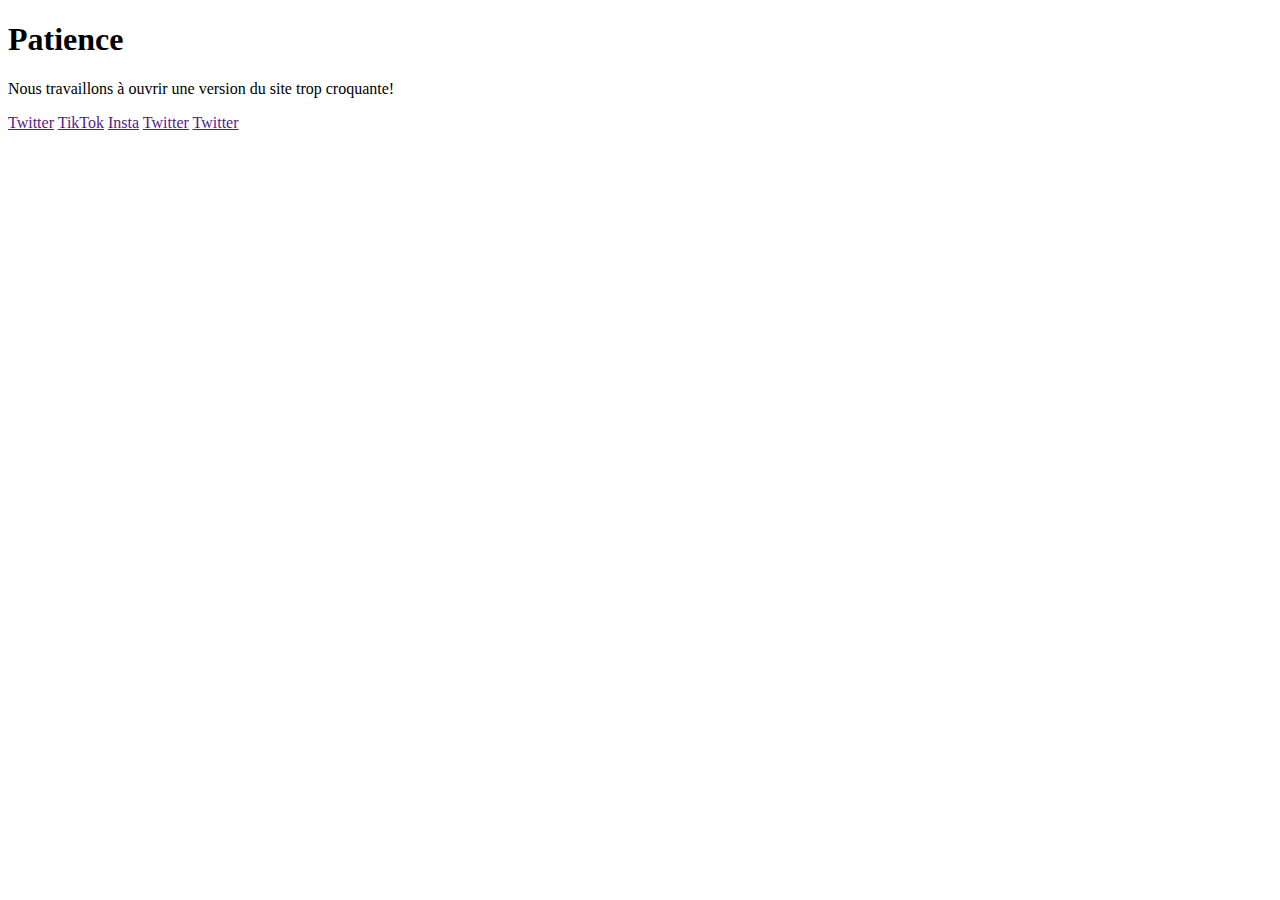
==== attente.html @ 4db79030 "Starting landing page" ====
<!DOCTYPE html>
<html lang="fr">
<head>
    <meta charset="UTF-8">
    <meta http-equiv="X-UA-Compatible" content="IE=edge">
    <meta name="viewport" content="width=device-width, initial-scale=1.0"> 
    <title>Crokli</title>
</head>
<body>
    <h1>Patience</h1>
    <P>Nous travaillons à ouvrir une version du site trop croquante!</P>
    <footer>
        <a href="">Twitter</a>
        <a href="">TikTok</a>
        <a href="">Insta</a>
        <a href="">Twitter</a>
        <a href="">Twitter</a>
    </footer>
</body>
</html>
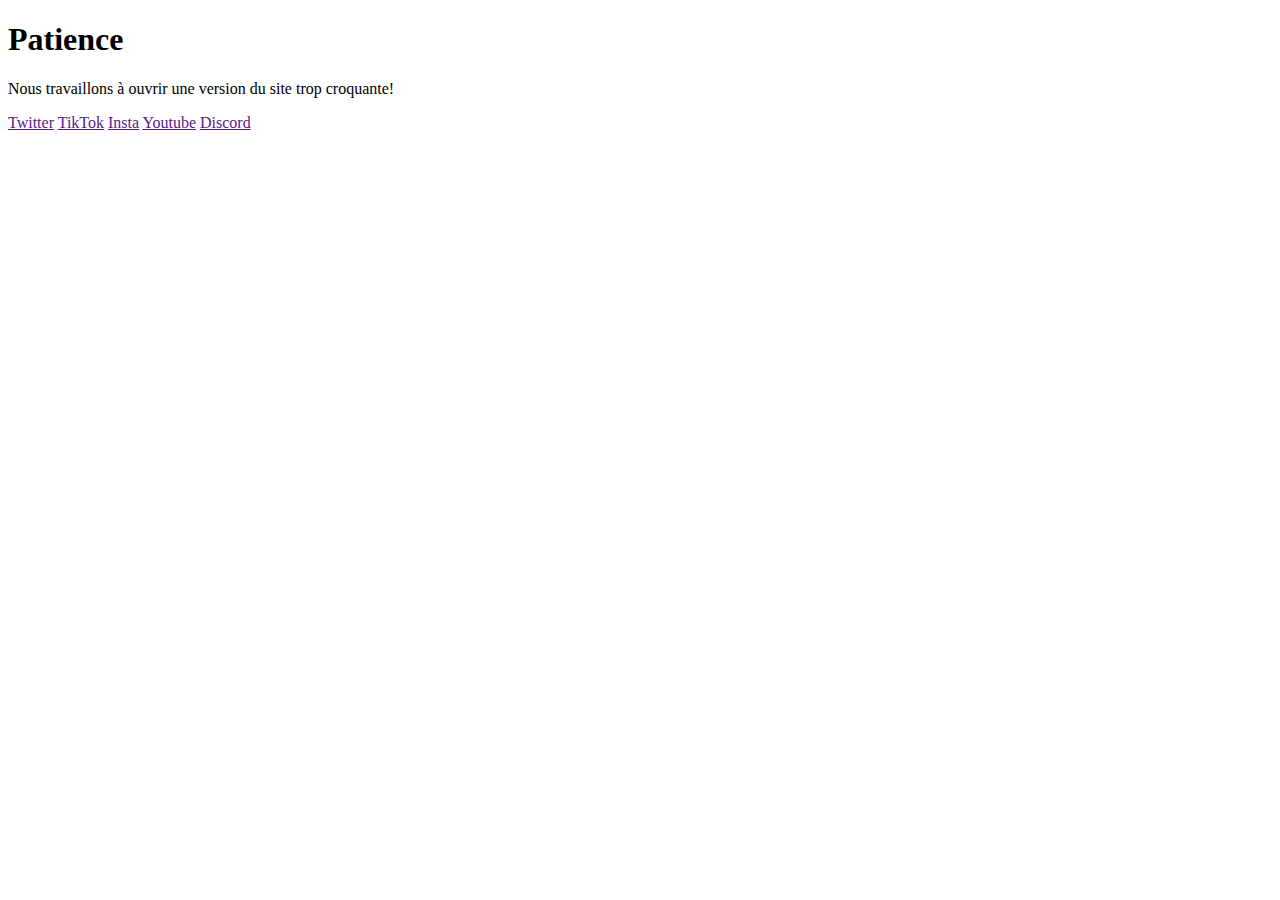
==== commit 327279c1: "Fixed socials links names" ====
--- a/attente.html
+++ b/attente.html
@@ -13,8 +13,8 @@
         <a href="">Twitter</a>
         <a href="">TikTok</a>
         <a href="">Insta</a>
-        <a href="">Twitter</a>
-        <a href="">Twitter</a>
+        <a href="">Youtube</a>
+        <a href="">Discord</a>
     </footer>
 </body>
 </html>
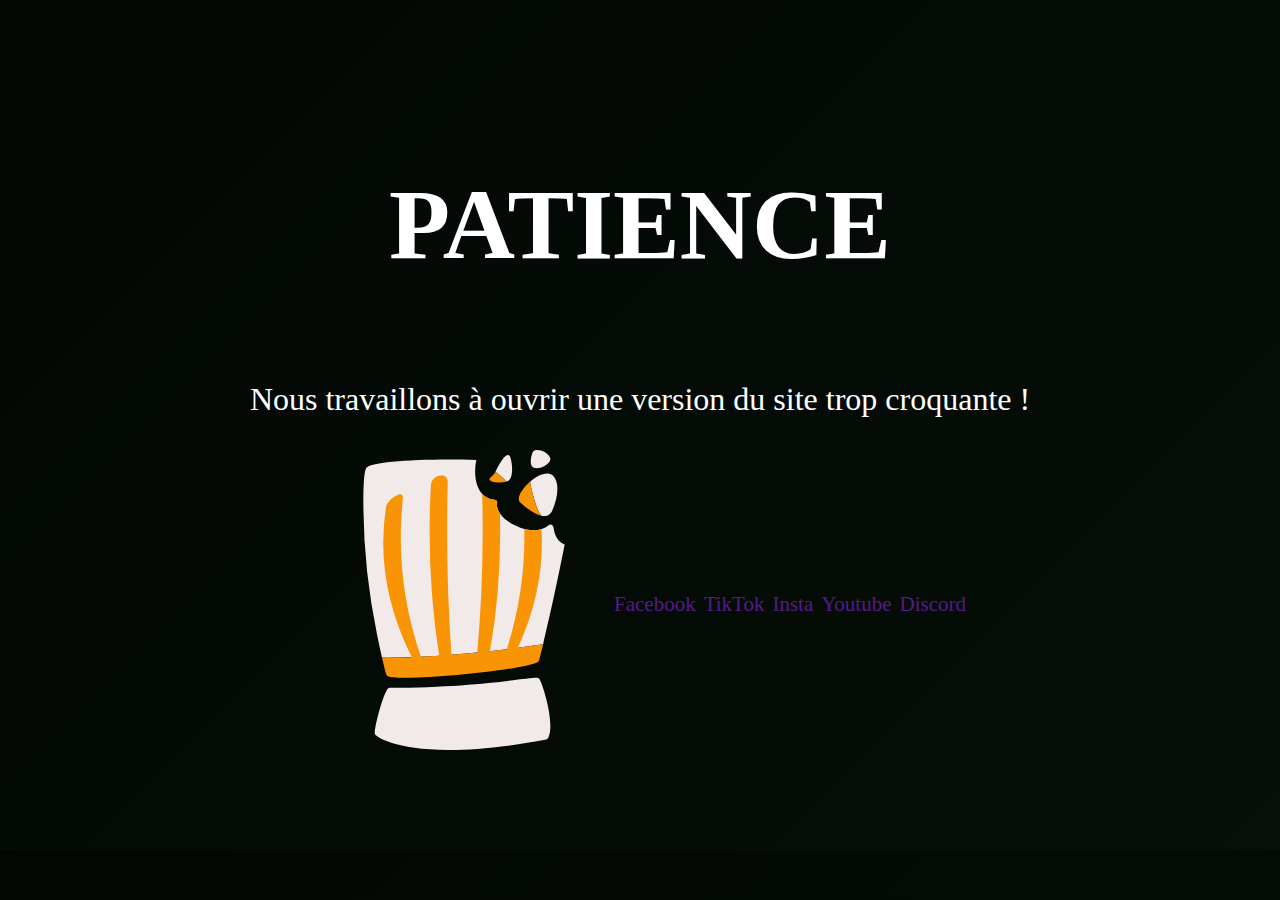
==== commit 9d78906c: "Started CSS" ====
--- a/attente.html
+++ b/attente.html
@@ -1,6 +1,7 @@
 <!DOCTYPE html>
 <html lang="fr">
 <head>
+    <link rel="stylesheet" type="text/css" href="css/app.css">
     <meta charset="UTF-8">
     <meta http-equiv="X-UA-Compatible" content="IE=edge">
     <meta name="viewport" content="width=device-width, initial-scale=1.0"> 
@@ -8,13 +9,14 @@
 </head>
 <body>
     <h1>Patience</h1>
-    <P>Nous travaillons à ouvrir une version du site trop croquante!</P>
+    <p>Nous travaillons à ouvrir une version du site trop croquante !</p>
+    <img id="logo" src="media/images/logo-crokli-light-orange.svg" alt="logo crokli"/>
     <footer>
-        <a href="">Twitter</a>
-        <a href="">TikTok</a>
-        <a href="">Insta</a>
-        <a href="">Youtube</a>
-        <a href="">Discord</a>
+        <a class="liens" href="" target="_blank">Facebook</a>
+        <a class="liens"href="" target="_blank">TikTok</a>
+        <a class="liens" href="" target="_blank">Insta</a>
+        <a class="liens"href="" target="_blank">Youtube</a>
+        <a class="liens" href="" target="_blank">Discord</a>
     </footer>
 </body>
 </html>
--- a/css/app.css
+++ b/css/app.css
@@ -0,0 +1,24 @@
+body {
+    background: linear-gradient(135deg, rgba(3,7,4,1) 0%, rgba(6,15,8,1) 100%);
+    color: white;
+    font-family: 'Work Sans';
+    font-size: 32px;
+    display: flex;
+    align-items: center;
+    justify-content: center;
+    flex-wrap: wrap;
+    margin: 100px;
+}
+#logo {
+    width: 300px;
+}
+h1 {
+    text-transform: uppercase;
+    font-size: 100px;
+}
+.liens {
+    text-decoration: none;
+    font-family: 'Work Sans';
+    font-size: 21px;
+}
+  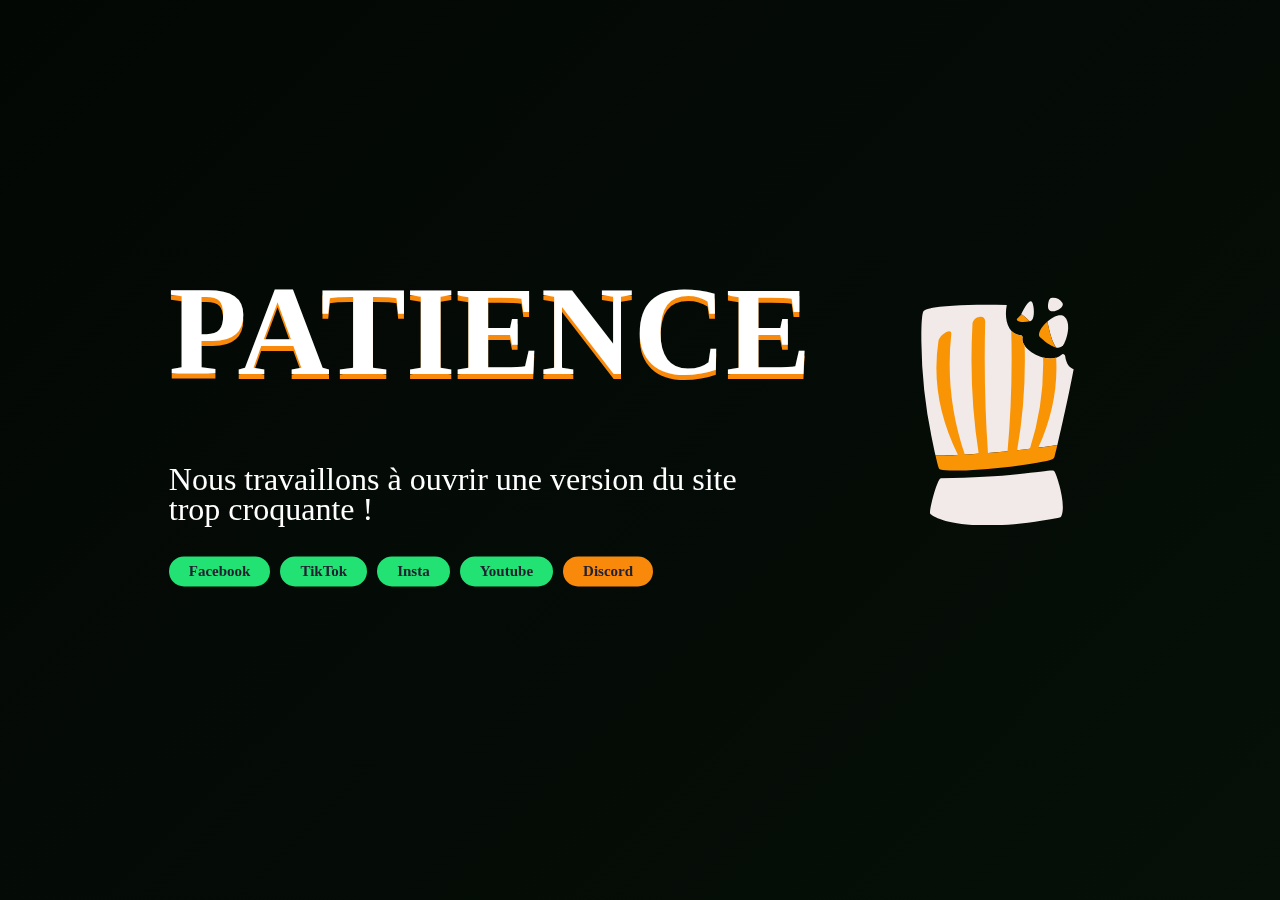
==== commit 8d9182f2: "fixed html create buttons center body" ====
--- a/attente.html
+++ b/attente.html
@@ -8,15 +8,24 @@
     <title>Crokli</title>
 </head>
 <body>
-    <h1>Patience</h1>
-    <p>Nous travaillons à ouvrir une version du site trop croquante !</p>
-    <img id="logo" src="media/images/logo-crokli-light-orange.svg" alt="logo crokli"/>
-    <footer>
-        <a class="liens" href="" target="_blank">Facebook</a>
-        <a class="liens"href="" target="_blank">TikTok</a>
-        <a class="liens" href="" target="_blank">Insta</a>
-        <a class="liens"href="" target="_blank">Youtube</a>
-        <a class="liens" href="" target="_blank">Discord</a>
-    </footer>
+    <main>
+        <section>
+            <div class="catcheye">
+                <h1>Patience</h1>
+                <p>Nous travaillons à ouvrir une version du site trop croquante !</p>
+            </div>
+            <aside>
+                <a class="liens" href="" target="_blank">Facebook</a>
+                <a class="liens"href="" target="_blank">TikTok</a>
+                <a class="liens" href="" target="_blank">Insta</a>
+                <a class="liens"href="" target="_blank">Youtube</a>
+                <a class="liensdis" href="" target="_blank">Discord</a>
+            </aside>    
+        </section>
+        <div id="logo">
+            <img src="media/images/logo-crokli-light-orange.svg" alt="logo crokli"/>
+        </div>    
+    </main>    
 </body>
 </html>
+
--- a/css/app.css
+++ b/css/app.css
@@ -2,23 +2,99 @@
     background: linear-gradient(135deg, rgba(3,7,4,1) 0%, rgba(6,15,8,1) 100%);
     color: white;
     font-family: 'Work Sans';
-    font-size: 32px;
     display: flex;
+    width: 100%;
+    height: 100%;
+    margin: 0;
+    padding: 0;
+    border: 0;
+    justify-content: center;
     align-items: center;
+    min-height: 100vh;
+}
+
+main {
+    display: flex;
     justify-content: center;
-    flex-wrap: wrap;
-    margin: 100px;
+    align-items: center;
+    flex-wrap: nowrap;
+    margin: 0;
+    padding: 0;
+    border: 0;
+    transform: translate3d(0, -10%, 0); /*pour deplacer*/
 }
+
+section {
+    display: flex;
+    flex-direction: column;
+    width: 100%;
+    margin: 0;
+    padding: 0;
+    border: 0; 
+} 
+
 #logo {
     width: 300px;
 }
 h1 {
     text-transform: uppercase;
-    font-size: 100px;
+    font-size: 128px;
+    text-shadow: #F8890A 0px 5px;
 }
 .liens {
     text-decoration: none;
     font-family: 'Work Sans';
     font-size: 21px;
+    display: inline-block;   
+    padding: 5px 20px;
+    outline: 0;
+    border-radius: 15px;
+    background-color: #21e273;
+    color: #202131;
+    font-style: normal;
+    font-weight: 800;
+    font-size: 15px;
+    line-height: 20px;
+    margin: 0 10px 10px 0;
+    white-space: nowrap;
 }
-  +.liensdis {
+    text-decoration: none;
+    font-family: 'Work Sans';
+    font-size: 21px;
+    display: inline-block;   
+    padding: 5px 20px;
+    outline: 0;
+    border-radius: 15px;
+    background-color: #F8890A;
+    color: #202131;
+    font-style: normal;
+    font-weight: 800;
+    font-size: 15px;
+    line-height: 20px;
+    margin: 0 10px 10px 0;
+    white-space: nowrap;
+
+}
+
+.catcheye {
+    display: flex;
+    align-content: flex-start;
+    justify-content: left;
+    flex-direction: column;
+    width: 100%;
+    height: 100%;
+    margin: 0;
+    padding: 0;
+    border: 0;
+    line-height: 30px;
+}  
+
+p {
+    width: 600px;
+    font-size: 32px;
+}
+ 
+aside {
+    display: flex;
+}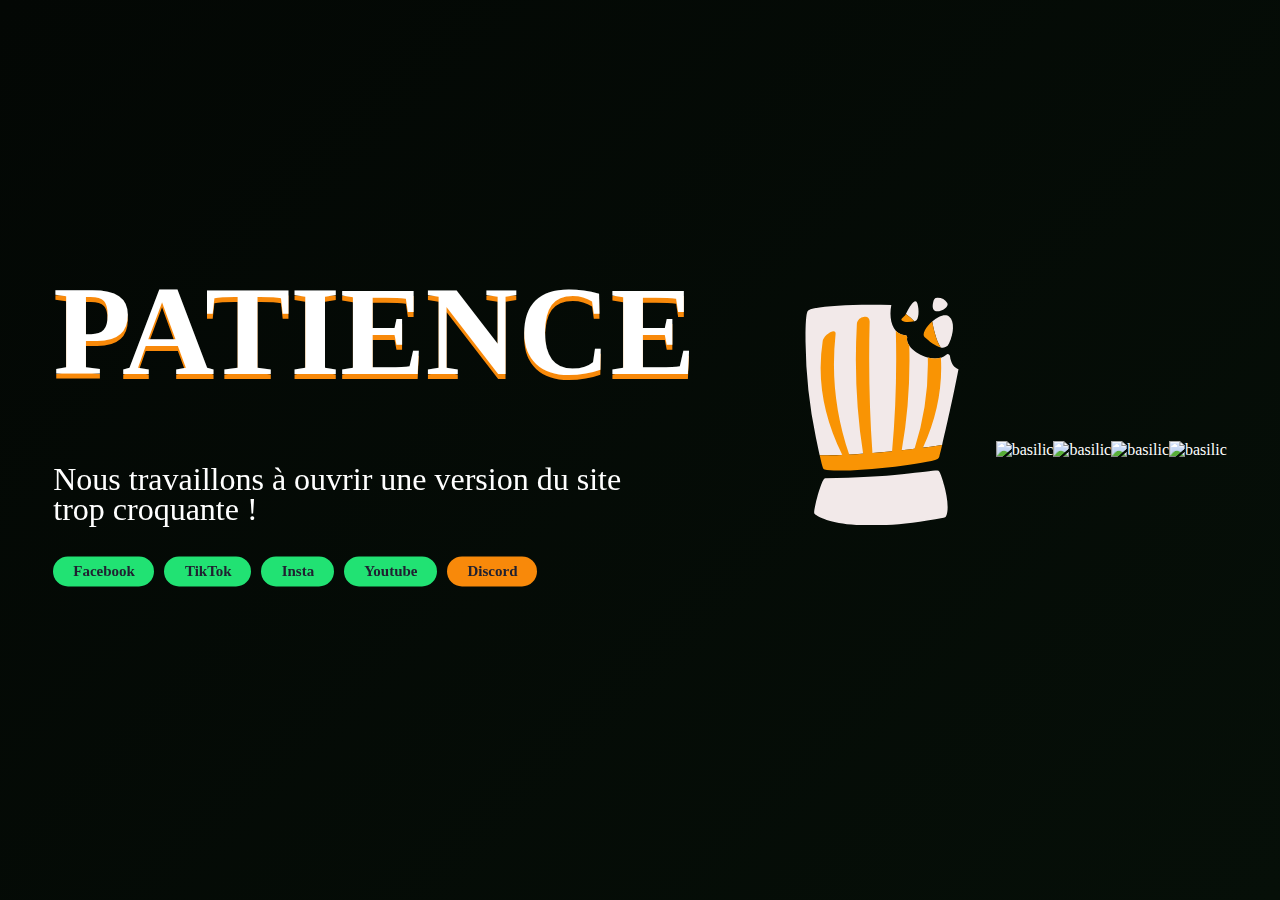
==== commit afd17b8d: "Fixed basilics Fixed Links miss youtube and discord" ====
--- a/attente.html
+++ b/attente.html
@@ -1,11 +1,46 @@
 <!DOCTYPE html>
 <html lang="fr">
 <head>
+    <link rel="apple-touch-icon" sizes="57x57" href="/media/images/logos/apple-icon-57x57.png">
+    <link rel="apple-touch-icon" sizes="60x60" href="/media/images/logos/apple-icon-60x60.png">
+    <link rel="apple-touch-icon" sizes="72x72" href="/media/images/logos/apple-icon-72x72.png">
+    <link rel="apple-touch-icon" sizes="76x76" href="/media/images/logos/apple-icon-76x76.png">
+    <link rel="apple-touch-icon" sizes="114x114" href="/media/images/logos/apple-icon-114x114.png">
+    <link rel="apple-touch-icon" sizes="120x120" href="/media/images/logos/apple-icon-120x120.png">
+    <link rel="apple-touch-icon" sizes="144x144" href="/media/images/logos/apple-icon-144x144.png">
+    <link rel="apple-touch-icon" sizes="152x152" href="/media/images/logos/apple-icon-152x152.png">
+    <link rel="apple-touch-icon" sizes="180x180" href="/media/images/logos/apple-icon-180x180.png">
+    <link rel="icon" type="image/png" sizes="192x192"  href="/media/images/logos/android-icon-192x192.png">
+    <link rel="icon" type="image/png" sizes="32x32" href="/media/images/logos/favicon-32x32.png">
+    <link rel="icon" type="image/png" sizes="96x96" href="/media/images/logos/favicon-96x96.png">
+    <link rel="icon" type="image/png" sizes="16x16" href="/media/images/logos/favicon-16x16.png">
+    <link rel="manifest" href="/media/images/logos/manifest.json">
+    <meta name="msapplication-TileColor" content="#ffffff">
+    <meta name="msapplication-TileImage" content="/media/images/logos/ms-icon-144x144.png">
+    <meta name="theme-color" content="#ffffff">
     <link rel="stylesheet" type="text/css" href="css/app.css">
     <meta charset="UTF-8">
     <meta http-equiv="X-UA-Compatible" content="IE=edge">
     <meta name="viewport" content="width=device-width, initial-scale=1.0"> 
     <title>Crokli</title>
+        <!-- Primary Meta Tags -->
+    <title>Meta Tags — Preview, Edit and Generate</title>
+    <meta name="title" content="Meta Tags — Preview, Edit and Generate">
+    <meta name="description" content="With Meta Tags you can edit and experiment with your content then preview how your webpage will look on Google, Facebook, Twitter and more!">
+
+    <!-- Open Graph / Facebook -->
+    <meta property="og:type" content="website">
+    <meta property="og:url" content="https://metatags.io/">
+    <meta property="og:title" content="Meta Tags — Preview, Edit and Generate">
+    <meta property="og:description" content="With Meta Tags you can edit and experiment with your content then preview how your webpage will look on Google, Facebook, Twitter and more!">
+    <meta property="og:image" content="https://metatags.io/assets/meta-tags-16a33a6a8531e519cc0936fbba0ad904e52d35f34a46c97a2c9f6f7dd7d336f2.png">
+
+    <!-- Twitter -->
+    <meta property="twitter:card" content="summary_large_image">
+    <meta property="twitter:url" content="https://metatags.io/">
+    <meta property="twitter:title" content="Meta Tags — Preview, Edit and Generate">
+    <meta property="twitter:description" content="With Meta Tags you can edit and experiment with your content then preview how your webpage will look on Google, Facebook, Twitter and more!">
+    <meta property="twitter:image" content="https://metatags.io/assets/meta-tags-16a33a6a8531e519cc0936fbba0ad904e52d35f34a46c97a2c9f6f7dd7d336f2.png">
 </head>
 <body>
     <main>
@@ -15,9 +50,9 @@
                 <p>Nous travaillons à ouvrir une version du site trop croquante !</p>
             </div>
             <aside>
-                <a class="liens" href="" target="_blank">Facebook</a>
-                <a class="liens"href="" target="_blank">TikTok</a>
-                <a class="liens" href="" target="_blank">Insta</a>
+                <a class="liens" href="https://www.facebook.com/crokli" target="_blank">Facebook</a>
+                <a class="liens"href="https://www.tiktok.com/@crok.li?" target="_blank">TikTok</a>
+                <a class="liens" href="https://www.instagram.com/crok.li/" target="_blank">Insta</a>
                 <a class="liens"href="" target="_blank">Youtube</a>
                 <a class="liensdis" href="" target="_blank">Discord</a>
             </aside>    
@@ -25,7 +60,19 @@
         <div id="logo">
             <img src="media/images/logo-crokli-light-orange.svg" alt="logo crokli"/>
         </div>    
-    </main>    
+    </main>  
+    <div class="basilic">
+        <img src="media/images/basilic2.png" alt="basilic"/>
+    </div> 
+    <div class="basilic1">
+        <img src="media/images/basilic1.png" alt="basilic"/>
+    </div>
+    <div class="basilic2">
+        <img src="media/images/basilic1.png" alt="basilic"/>
+    </div>  
+    <div class="basilic3">
+        <img src="media/images/basilic1.png" alt="basilic"/>
+    </div>
 </body>
 </html>
 
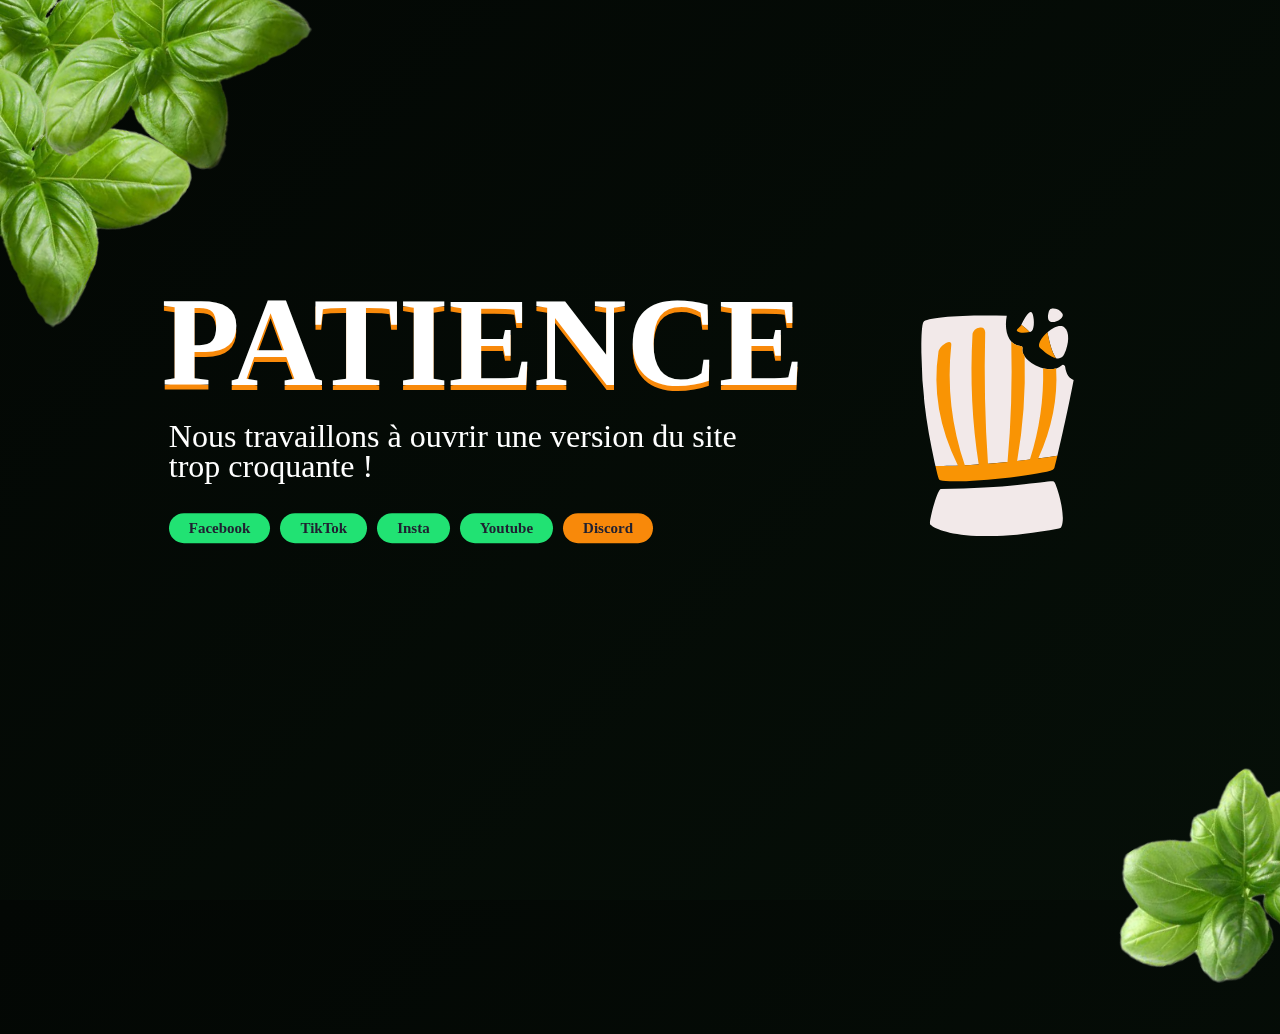
==== commit 6cf23dd2: "Fixed discord and youtube links" ====
--- a/attente.html
+++ b/attente.html
@@ -53,8 +53,8 @@
                 <a class="liens" href="https://www.facebook.com/crokli" target="_blank">Facebook</a>
                 <a class="liens"href="https://www.tiktok.com/@crok.li?" target="_blank">TikTok</a>
                 <a class="liens" href="https://www.instagram.com/crok.li/" target="_blank">Insta</a>
-                <a class="liens"href="" target="_blank">Youtube</a>
-                <a class="liensdis" href="" target="_blank">Discord</a>
+                <a class="liens"href="https://www.youtube.com/channel/UCXzzLOxm6YuPT7BwgODJ2Xg" target="_blank">Youtube</a>
+                <a class="liensdis" href="https://discord.gg/UbzgKsYV2X" target="_blank">Discord</a>
             </aside>    
         </section>
         <div id="logo">
--- a/css/app.css
+++ b/css/app.css
@@ -11,6 +11,7 @@
     justify-content: center;
     align-items: center;
     min-height: 100vh;
+    overflow: hidden; /*sans barre pour scroller*/
 }
 
 main {
@@ -22,6 +23,7 @@
     padding: 0;
     border: 0;
     transform: translate3d(0, -10%, 0); /*pour deplacer*/
+    z-index: 20; /*profondeur*/
 }
 
 section {
@@ -40,6 +42,9 @@
     text-transform: uppercase;
     font-size: 128px;
     text-shadow: #F8890A 0px 5px;
+    margin: 32px 0;
+    position: relative;
+    left: -7px;
 }
 .liens {
     text-decoration: none;
@@ -97,4 +102,33 @@
  
 aside {
     display: flex;
+}
+
+.basilic {
+    position: absolute;
+    bottom: -100px;
+    right: 0;
+    transform: scale3d(0.8, 0.8, 0.8) translate3d(200px, 90px, 0);
+}
+
+.basilic1 {
+    position: absolute;
+    left: 0;
+    top: 0px;
+    transform: scale3d(0.7, 0.7, 1) translate3d(-300px, -240px, 0);
+}
+
+.basilic2 {
+    position: absolute;
+    left: 0;
+    top: 0;
+    transform: scale3d(0.7, 0.7, 1) translate3d(-100px, -250px, 0) rotate(-90deg);
+    z-index: 10;
+}
+
+.basilic3 {
+    position: absolute;
+    left: 0;
+    top: 0;
+    transform: scale3d(0.7, 0.7, 1) translate3d(-320px, -50px, 0);
 }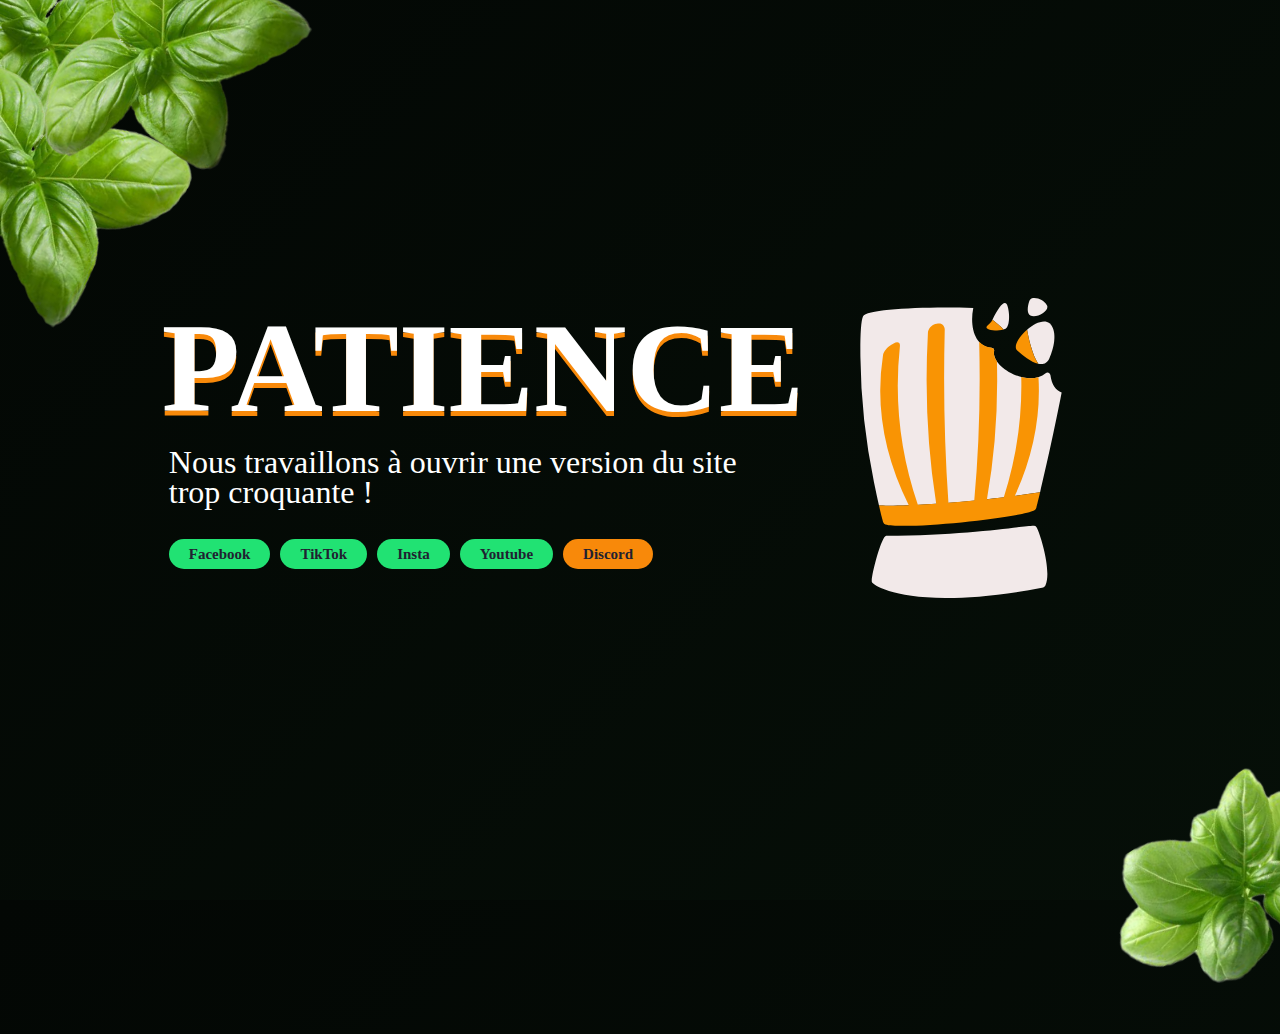
==== commit 47059b8e: "Fixed html" ====
--- a/attente.html
+++ b/attente.html
@@ -44,22 +44,24 @@
 </head>
 <body>
     <main>
-        <section>
-            <div class="catcheye">
-                <h1>Patience</h1>
-                <p>Nous travaillons à ouvrir une version du site trop croquante !</p>
-            </div>
-            <aside>
-                <a class="liens" href="https://www.facebook.com/crokli" target="_blank">Facebook</a>
-                <a class="liens"href="https://www.tiktok.com/@crok.li?" target="_blank">TikTok</a>
-                <a class="liens" href="https://www.instagram.com/crok.li/" target="_blank">Insta</a>
-                <a class="liens"href="https://www.youtube.com/channel/UCXzzLOxm6YuPT7BwgODJ2Xg" target="_blank">Youtube</a>
-                <a class="liensdis" href="https://discord.gg/UbzgKsYV2X" target="_blank">Discord</a>
-            </aside>    
-        </section>
-        <div id="logo">
-            <img src="media/images/logo-crokli-light-orange.svg" alt="logo crokli"/>
-        </div>    
+        <div class="site-wrapper">
+            <section>
+                <div class="catcheye">
+                    <h1>Patience</h1>
+                    <p>Nous travaillons à ouvrir une version du site trop croquante !</p>
+                </div>
+                <aside>
+                    <a class="liens" href="https://www.facebook.com/crokli" target="_blank">Facebook</a>
+                    <a class="liens"href="https://www.tiktok.com/@crok.li?" target="_blank">TikTok</a>
+                    <a class="liens" href="https://www.instagram.com/crok.li/" target="_blank">Insta</a>
+                    <a class="liens"href="https://www.youtube.com/channel/UCXzzLOxm6YuPT7BwgODJ2Xg" target="_blank">Youtube</a>
+                    <a class="liensdis" href="https://discord.gg/UbzgKsYV2X" target="_blank">Discord</a>
+                </aside>    
+            </section>
+            <div id="logo">
+                <img src="media/images/logo-crokli-light-orange.svg" alt="logo crokli"/>
+            </div> 
+        </div>
     </main>  
     <div class="basilic">
         <img src="media/images/basilic2.png" alt="basilic"/>
--- a/css/app.css
+++ b/css/app.css
@@ -2,34 +2,64 @@
     background: linear-gradient(135deg, rgba(3,7,4,1) 0%, rgba(6,15,8,1) 100%);
     color: white;
     font-family: 'Work Sans';
-    display: flex;
     width: 100%;
-    height: 100%;
     margin: 0;
     padding: 0;
     border: 0;
-    justify-content: center;
-    align-items: center;
     min-height: 100vh;
     overflow: hidden; /*sans barre pour scroller*/
 }
 
+@media screen and (max-width: 1000px) {
+    body {
+        /* overflow:auto; */
+    }
+
+    .site-wrapper {
+        flex-direction: column-reverse;
+    }
+    
+    main {
+         
+    }
+    
+    .catcheye h1 {
+        font-size: 40px;
+    }
+
+    .catcheye p {
+        font-size: 18px;
+        width: 100%;
+    }
+     .liens {
+         font-size: 30px;
+    }
+     .liensdis {
+         font-size: 10px;
+    }
+}
+
 main {
-    display: flex;
-    justify-content: center;
-    align-items: center;
-    flex-wrap: nowrap;
     margin: 0;
     padding: 0;
     border: 0;
-    transform: translate3d(0, -10%, 0); /*pour deplacer*/
     z-index: 20; /*profondeur*/
+    width: 100%;
+}
+
+.site-wrapper {
+    display: flex;
+    align-items: center;
+    justify-content: center;
+    width: 100vw;
+    height: 100vh;
+    overflow: hidden;
 }
 
 section {
     display: flex;
     flex-direction: column;
-    width: 100%;
+    width: auto;
     margin: 0;
     padding: 0;
     border: 0; 
@@ -131,4 +161,5 @@
     left: 0;
     top: 0;
     transform: scale3d(0.7, 0.7, 1) translate3d(-320px, -50px, 0);
-}+}
+
